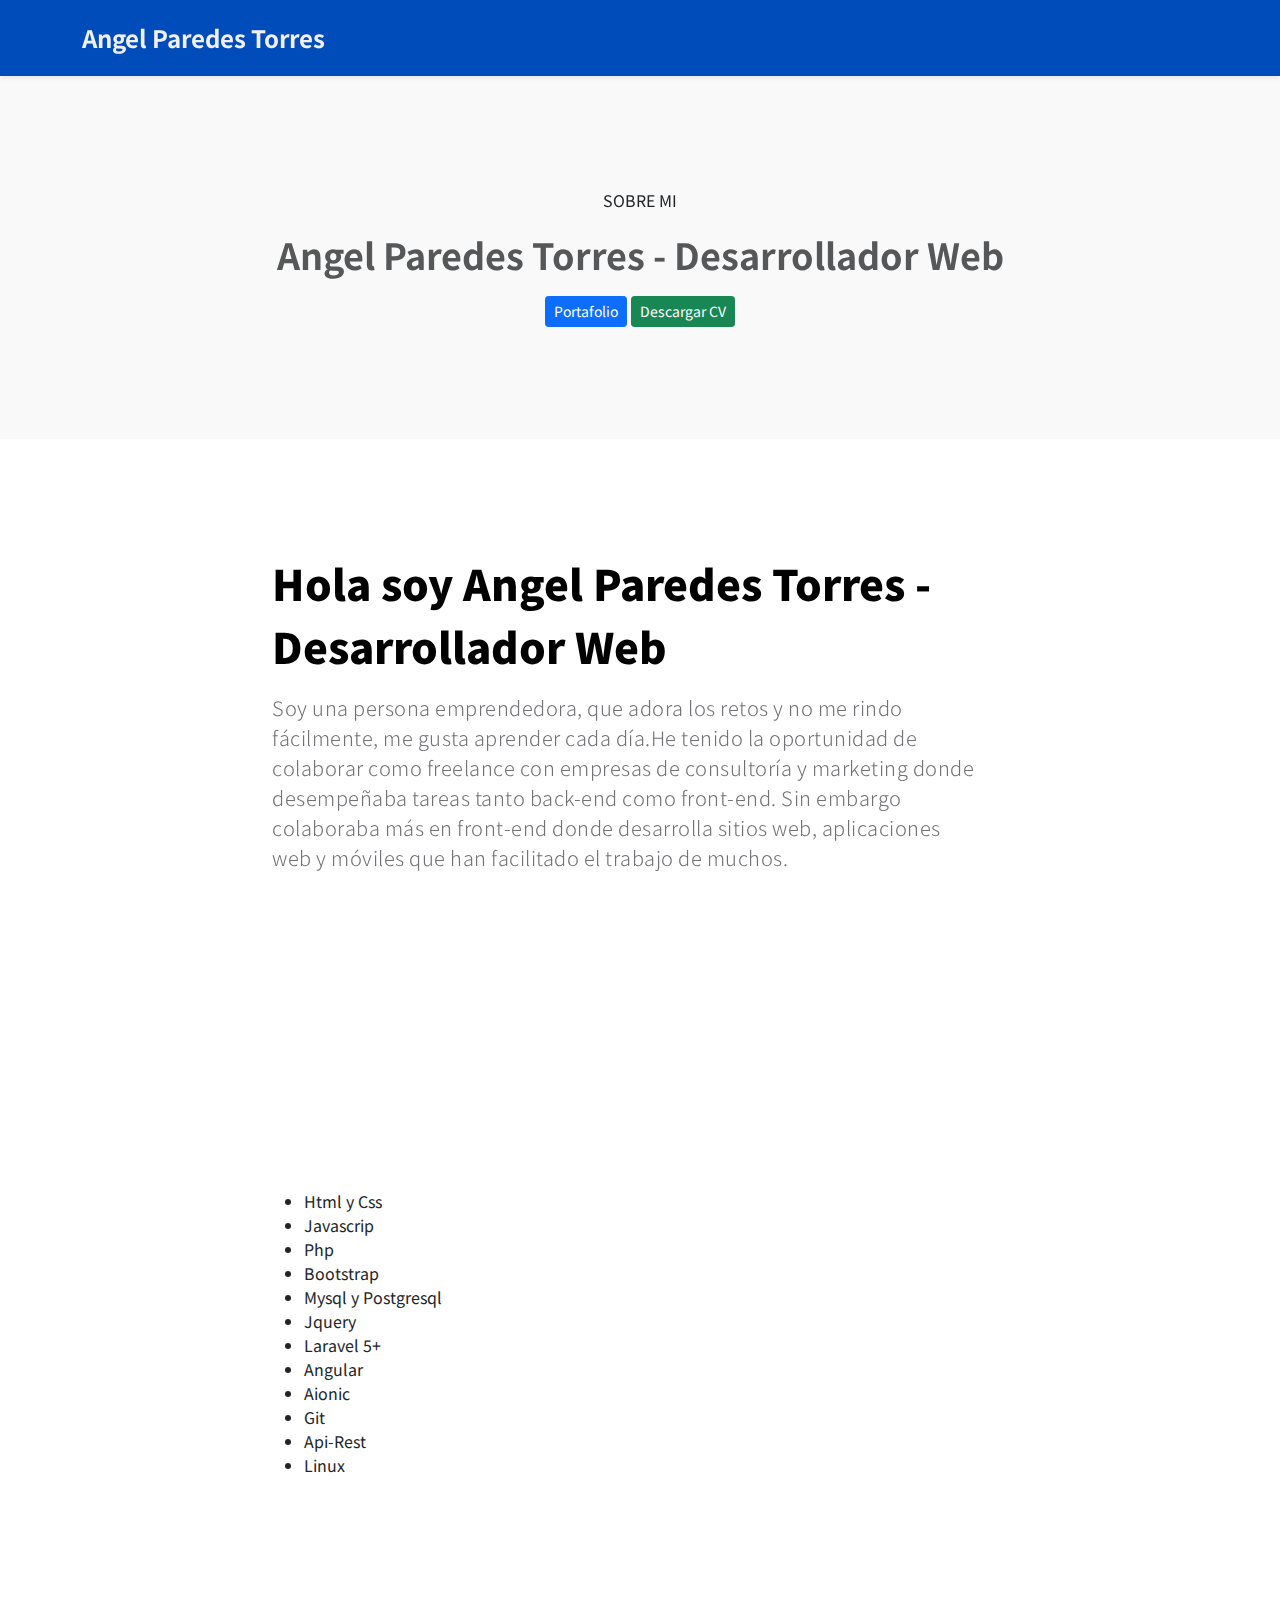
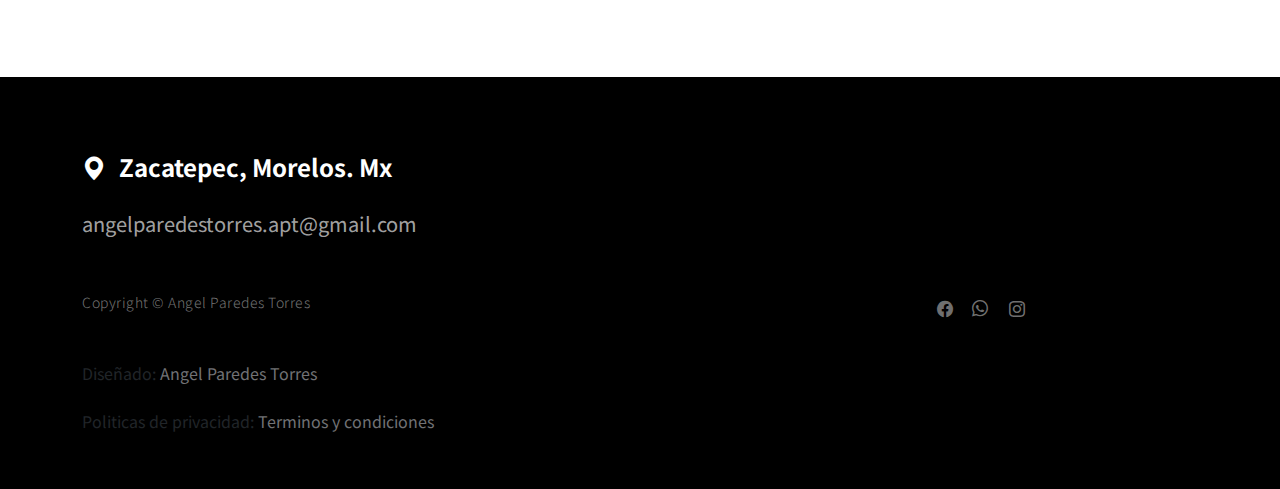
==== sobre-mi.html @ 39076b10 "Portafolio web y presentacion" ====
<!doctype html>
<html lang="en">
    <head>
        <meta charset="utf-8">
        <meta name="viewport" content="width=device-width, initial-scale=1">

        <meta name="description" content="">
        <meta name="author" content="">

        <title>Angel Paredes Torres</title>

        <!-- CSS FILES -->
        <link rel="preconnect" href="https://fonts.googleapis.com">

        <link rel="preconnect" href="https://fonts.gstatic.com" crossorigin>
        
        <link href="https://fonts.googleapis.com/css2?family=Noto+Sans+JP:wght@100;300;400;700;900&display=swap" rel="stylesheet">

        <link href="css/bootstrap.min.css" rel="stylesheet">
        <link href="css/bootstrap-icons.css" rel="stylesheet">

        <link rel="stylesheet" href="css/magnific-popup.css">

        <link href="css/aos.css" rel="stylesheet">
        <link href="css/custom.css" rel="stylesheet">

        <link href="css/templatemo-nomad-force.css" rel="stylesheet">

    </head>
    
    <body>
    
        <main>
            <nav class="navbar navbar-expand-lg shadow-sm" style="background-color: #004cbb;">
                <div class="container">
                    <a class="navbar-brand" href="index.html">
                        <strong>Angel Paredes Torres</strong>
                    </a>

                    <button class="navbar-toggler" type="button" data-bs-toggle="collapse" data-bs-target="#navbarNav" aria-controls="navbarNav" aria-expanded="false" aria-label="Toggle navigation">
                        <span class="navbar-toggler-icon"></span>
                    </button>

                    <div class="collapse navbar-collapse" id="navbarNav">
                        <ul class="navbar-nav mx-auto"></ul>
                    </div>
                </div>
            </nav>

            <section class="related-news section-padding">
                <div class="container">
                    <div class="row">

                        <div class="col-lg-8 col-10 mx-auto text-center">
                            <span class="d-block" data-aos="zoom-in">SOBRE MI</span>

                            <h3 class="news-title" data-aos="fade-up">
                                <a href="news-detail.html" class="news-title-link">Angel Paredes Torres - Desarrollador Web</a>
                            </h3>
                            <a href="index.html" target="_blank" rel="noopener noreferrer" class="btn btn-sm btn-primary text-white">Portafolio</a>
                            <a href="index.html" target="_blank" rel="noopener noreferrer" class="btn btn-sm btn-success text-white">Descargar CV</a>
                        </div>

                    </div>
                </div>
            </section>

            <section class="news-detail section-padding">
                <div class="container">
                    <div class="row">
                        <div class="col-lg-8 col-10 mx-auto">
                            <h2 class="mb-3" data-aos="fade-up">Hola soy Angel Paredes Torres - Desarrollador Web</h2>

                            <p class="me-4" data-aos="fade-up">
                                Soy una persona emprendedora, que adora los retos y no me rindo fácilmente,
                                me gusta aprender cada día.He tenido la oportunidad de colaborar como freelance
                                con empresas de consultoría y marketing donde  desempeñaba tareas tanto back-end
                                como front-end. Sin embargo colaboraba más en front-end donde desarrolla sitios web,
                                aplicaciones web y móviles que han facilitado el trabajo de muchos.
                            </p>


                            <div class="clearfix my-4 mt-lg-0 mt-5">
                                <div class="col-md-6 float-md-end mb-3 ms-md-3" data-aos="fade-up">
                                    <figure class="figure">
                                        <img src="./images/angel.webp" class="img-fluid news-image" alt="">
                                    </figure>
                                </div>
                                
                                <h5 class="mb-3" data-aos="fade-up">Objetivo profecional</h5>

                                <p data-aos="fade-up">
                                    Establecerme y consolidarme en una empresa que me otorgue estabilidad laboral,
                                    aplicar mi experiencia y conocimientos para desarrollarme profesionalmente
                                    para dar un buen desempeño laboral.
                                </p>

                                <h5 class="mb-3" data-aos="fade-up">Tecnologias y habilidades</h5>

                                <p data-aos="fade-up">
                                    <ul>
                                        <li>Html y Css</li>
                                        <li>Javascrip</li>
                                        <li>Php</li>
                                        <li>Bootstrap</li>
                                        <li>Mysql y Postgresql</li>
                                        <li>Jquery</li>
                                        <li>Laravel 5+</li>
                                        <li>Angular</li>
                                        <li>Aionic</li>
                                        <li>Git</li>
                                        <li>Api-Rest</li>
                                        <li>Linux</li>
                                    </ul>
                                </p>
                                
                            </div>

                            <div class="social-share d-flex mt-5">
                                <span class="me-4" data-aos="zoom-in">Mis redes sociales:</span>
                                <a href="https://www.linkedin.com/in/angel-paredes-torres/" class="social-share-icon bi-linkedin mx-3" data-aos="zoom-in"></a>
                                <a href="https://www.facebook.com/chelitodelgado0" class="social-share-icon bi-facebook" data-aos="zoom-in"></a>
                                <a href="https://wa.link/48j6uv" class="social-share-icon bi-whatsapp mx-3" data-aos="zoom-in"></a>
                                <a href="mailto:angelparedestorres@gmail.com" class="social-share-icon bi-envelope" data-aos="zoom-in"></a>
                            </div>
                        </div>

                    </div>
                </div>
            </section>

        </main>

    </main>

    <footer class="site-footer">
        <div class="container">
            <div class="row">

                <div class="col-12">
                    <h5 class="text-white">
                        <i class="bi-geo-alt-fill me-2"></i>
                        Zacatepec, Morelos. Mx
                    </h5>

                    <a href="mailto:angelparedestorres.apt@gmail.com" class="custom-link mt-3 mb-5">
                        angelparedestorres.apt@gmail.com
                    </a>
                </div>

                <div class="col-6">
                    <p class="copyright-text mb-0">Copyright © Angel Paredes Torres </p>
                    
                    <br><br>Diseñado: <a href="javascript:void(0);" target="_parent">Angel Paredes Torres</a><br><br>
                
                    Politicas de privacidad: <a href="javascript:void(0);" target="_blank">Terminos y condiciones</a>
                </p>
                
                </div>

                <div class="col-lg-3 col-5 ms-auto">
                    <ul class="social-icon">
                        <li><a href="https://www.facebook.com/chelitodelgado0" target="_blank" rel="noopener noreferrer" class="social-icon-link bi-facebook"></a></li>
                        <li><a href="https://wa.link/48j6uv" target="_blank" rel="noopener noreferrer" class="social-icon-link bi-whatsapp"></a></li>
                        <li><a href="https://www.instagram.com/kharma.solutions/" target="_blank" rel="noopener noreferrer" class="social-icon-link bi-instagram"></a></li>

                    </ul>
                </div>

            </div>
        </section>
    </footer>

    <!-- JAVASCRIPT FILES -->
    <script src="js/jquery.min.js"></script>
    <script src="js/bootstrap.bundle.min.js"></script>
    <script src="js/jquery.sticky.js"></script>
    <script src="js/aos.js"></script>
    <script src="js/jquery.magnific-popup.min.js"></script>
    <script src="js/magnific-popup-options.js"></script>
    <script src="js/scrollspy.min.js"></script>
    <script src="js/custom.js"></script>

</body>
</html>
---- css/custom.css ----
* {
	margin: 0;
	padding: 0;
	box-sizing: border-box;
}

.navbar-brand {
    color: #f0f0f0 !important;
}

.navbar-nav .nav-link{
    color: #f0f0f0 !important;
}

.navbar-toggler-icon {
    background: #f0f0f0 !important;
}

.navbar-toggler .navbar-toggler-icon:before {
    background: #f0f0f0 !important;
}

.navbar-toggler .navbar-toggler-icon:after {
    background: #f0f0f0 !important;
}

.container {

}

.section-networks {
    background-image: url('../fondo.svg');
    background-repeat: no-repeat;
    background-position: center;
    background-size: cover;
}
/* CANALES DE COMUNICACION */

.container-fluido{
    margin: 0 auto;
    padding: 0 auto;
    box-sizing: border-box;
    position: relative;
}

.container-redes {
    width: 350px;
    height: 350px;
    margin-top: -35%;
    position: absolute;
    top: 40%;
    left: 0%;
}

.container-icons {
    width: 450px;
    height: 450px;
    position: absolute;
    top: 0%;
    left: 0%;
}

.iconos {
    z-index: 9;
}

.ico {
    position: absolute;
    width: 100px;
    height: 100px;
    box-shadow: 0px 0px 1px gray;
    border-radius: 50%;
}

.nucleo {

    width: 200px;
    height: 200px;
    position: absolute;
    left: 37%;
    top: 35%;
    justify-content: center;
    align-items: center;
    background: #FFFFFF;
    border-radius: 50%;
    border: none;
}

.text-nucleo {
    margin-top: 53px;
    font-size: 1.4rem;
}

.ico-1 {
    top: -10%;
    left: 39%;
}

.ico-2 {
    left: -4%;
    top: 15%;
}

.ico-3 {
    left: -7%;
    top: 62%;
}

.ico-4 {
    left: 39%;
    top: 90%;;
}

.ico-5 {
    left: 84%;
    top: 62%;
}

.ico-6 {
    left: 81%;
    top: 15%;
}


/* CONTAINER ICONOS */
.rotate-center-container {
	-webkit-animation: rotate-center 100s linear infinite reverse both;
	        animation: rotate-center 100s linear infinite reverse both;
}

/* ICONOS */
.rotate-center {
	-webkit-animation: rotate-center 100s linear infinite both;
	        animation: rotate-center 100s linear infinite both;
}

/* SOMBRAS */
.shadow-drop-center {
	-webkit-animation: shadow-drop-center 0.4s cubic-bezier(0.250, 0.460, 0.450, 0.940) both;
	        animation: shadow-drop-center 0.4s cubic-bezier(0.250, 0.460, 0.450, 0.940) both;
}


@-webkit-keyframes rotate-center {
    0% {
      -webkit-transform: rotate(0);
              transform: rotate(0);
    }
    100% {
      -webkit-transform: rotate(360deg);
              transform: rotate(360deg);
    }
}
@keyframes rotate-center {
    0% {
      -webkit-transform: rotate(0);
              transform: rotate(0);
    }
    100% {
      -webkit-transform: rotate(360deg);
              transform: rotate(360deg);
    }
}

@-webkit-keyframes shadow-drop-center {
    0% {
      -webkit-box-shadow: 0 0 0 0 rgba(0, 0, 0, 0);
              box-shadow: 0 0 0 0 rgba(0, 0, 0, 0);
    }
    100% {
      -webkit-box-shadow: 0 0 20px 0px rgba(0, 0, 0, 0.35);
              box-shadow: 0 0 20px 0px rgba(0, 0, 0, 0.35);
    }
  }
@keyframes shadow-drop-center {
    0% {
      -webkit-box-shadow: 0 0 0 0 rgba(0, 0, 0, 0);
              box-shadow: 0 0 0 0 rgba(0, 0, 0, 0);
    }
    100% {
      -webkit-box-shadow: 0 0 20px 0px rgba(0, 0, 0, 0.35);
              box-shadow: 0 0 20px 0px rgba(0, 0, 0, 0.35);
    }
}
  

.precios {
    margin: 0 auto;
    justify-content: center;
    justify-items: center;
}

.alizarin {
    background: #e74c3c
}

.amethyst {
    background: #9b59b6
}

.emerald {
    background: #2ecc71
}

.midnight-blue {
    background: #2c3e50
}

.peter-river {
    background: #3498db
}

.dl {
    background: #f0f0f0;
    padding: 30px 0;
    border-radius: 10px;
    position: relative
}

.dl:before {
    content: " ";
    height: 20px;
    width: 20px;
    background: rgb(255, 255, 255);
    border-radius: 20px;
    position: absolute;
    left: 50%;
    top: 20px;
    margin-left: -10px
}

.dl .brand {
    text-transform: uppercase;
    letter-spacing: 3px;
    padding: 10px 15px;
    margin-top: 10px;
    text-align: center;
    min-height: 100px
}

.dl .discount {
    min-height: 50px;
    position: relative;
    font-size: 80px;
    line-height: 80px;
    text-align: center;
    font-weight: 700;
    padding: 20px 15px 0;
    color: #ffffff
}

.dl .discount:after {
    content: " ";
    border-right: 20px solid transparent;
    border-left: 20px solid transparent;
    position: absolute;
    bottom: -20px;
    left: 20%
}

.dl .discount.alizarin:after {
    border-top: 20px solid #e74c3c
}

.dl .discount.peter-river:after {
    border-top: 20px solid #3498db
}

.dl .discount.emerald:after {
    border-top: 20px solid #2ecc71
}

.dl .discount.amethyst:after {
    border-top: 20px solid #9b59b6
}

.dl .discount .type {
    font-size: 20px;
    letter-spacing: 1px;
    text-transform: uppercase;
    margin-top: -30px
}

.dl .descr {
    color: #999;
    margin-top: 10px;
    padding: 20px 15px
}

.dl .ends {
    padding: 0 15px;
    color: #f1c40f;
    margin-bottom: 10px
}

.dl .coupon {
    min-height: 50px;
    text-align: center;
    text-transform: uppercase;
    font-weight: 700;
    font-size: 18px;
    padding: 20px 15px
}

.dl .coupon a.open-code {
    color: #16a085
}

.dl .coupon .code {
    letter-spacing: 1px;
    border-radius: 4px;
    margin-top: 10px;
    padding: 10px 15px;
    color: #f1c40f;
    background: #f0f0f0
}

@media only screen and (max-width: 700px) {
    .text-angel{
        font-size: 1.7rem !important;
    }

    .container-redes {
        width: 250px;
        height: 250px;
        margin-top: -35%;
        position: absolute;
        top: 40%;
        left: 0%;
    }
    
    .container-icons {
        width: 220px;
        height: 220px;
        top: 120%;
        left: 30%;
    }
    
    .ico {
        width: 50px;
        height: 50px;
    }
    
    .nucleo {
        width: 150px;
        height: 150px;
        left: 44%;
        top: 135%;
    }
    .text-nucleo {
        margin-top: 40px;
        font-size: .9rem;
    }
}
---- css/templatemo-nomad-force.css ----
/*

TemplateMo 567 Nomad Force

https://templatemo.com/tm-567-nomad-force

*/

/*---------------------------------------
  CUSTOM PROPERTIES ( VARIABLES )             
-----------------------------------------*/
:root {
  --white-color:                  #FFFFFF;
  --primary-color:                #ffc107;
  --section-bg-color:             #f9f9f9;
  --dark-color:                   #000000;
  --grey-color:                   #fcfeff;
  --text-secondary-white-color:   rgba(255, 255, 255, 0.98);
  --title-color:                  #565758;
  --p-color:                      #717275;

  --body-font-family:           'Noto Sans JP', sans-serif;

  --h1-font-size:               72px;
  --h2-font-size:               42px;
  --h3-font-size:               36px;
  --h4-font-size:               32px;
  --h5-font-size:               24px;
  --h6-font-size:               22px;
  --p-font-size:                20px;
  --copyright-text-font-size:   14px;
  --custom-link-font-size:      12px;

  --font-weight-light:          300;
  --font-weight-normal:         400;
  --font-weight-bold:           700;
  --font-weight-black:          900;
}

body,
html {
  height: 100%;
}

body {
    background: var(--white-color);
    font-family: var(--body-font-family);    
    position: relative;
}

/*---------------------------------------
  TYPOGRAPHY               
-----------------------------------------*/

h2,
h3,
h4,
h5,
h6 {
  color: var(--dark-color);
  line-height: inherit;
}

h1,
h2,
h3,
h4,
h5,
h6 {
  font-weight: var(--font-weight-bold);
}

h1,
h2 {
  font-weight: var(--font-weight-black);
}

h1 {
  font-size: var(--h1-font-size);
  line-height: normal;
}

h2 {
  font-size: var(--h2-font-size);
}

h3 {
  font-size: var(--h3-font-size);
}

h4 {
  font-size: var(--h4-font-size);
}

h5 {
  font-size: var(--h5-font-size);
}

h6 {
  font-size: var(--h6-font-size);
}

p {
  color: var(--p-color);
  font-size: var(--p-font-size);
  font-weight: var(--font-weight-light);
  letter-spacing: 0.5px;
}

.text-secondary-white-color {
  color: var(--text-secondary-white-color);
}

a, 
button {
  touch-action: manipulation;
  transition: all 0.3s;
}

a {
  color: var(--p-color);
  text-decoration: none;
}

a:hover {
  color: var(--primary-color);
}

::selection {
  background: var(--dark-color);
  color: var(--white-color);
}

.custom-underline {
  border-bottom: 2px solid var(--white-color);
  color: var(--white-color);
  padding-bottom: 4px;
}

.videoWrapper {
  position: relative;
  padding-bottom: 56.25%; /* 16:9 */
  height: 0;
  z-index: -100;
}

.custom-video {
  position: absolute;
  top: 0;
  left: 0;
  width: 100%;
  height: 100%;
}

.overlay {
  background: linear-gradient(to top, #000, transparent 90%);
  position: absolute;
  top: 0;
  right: 0;
  bottom: 0;
  left: 0;
}

/*---------------------------------------
  CUSTOM LINK               
-----------------------------------------*/
.custom-links {
  max-width: 230px;
}

.custom-link {
  position: relative;
  overflow: hidden;
  z-index: 1;
  display: inline-block;
  transition: all .3s cubic-bezier(.645,.045,.355,1);
}

.custom-link::after {
  content: "";
  width: 0;
  height: 2px;
  bottom: 0;
  position: absolute;
  left: auto;
  right: 0;
  z-index: -1;
  transition: width .6s cubic-bezier(.25,.8,.25,1) 0s;
  background: currentColor;
}

.custom-link:hover::after {
  width: 100%;
  left: 0;
  right: auto;
}

.custom-link:hover,
.custom-link:hover::after {
  color: var(--white-color);
}

b,
strong {
  font-weight: var(--font-weight-bold);
}

/*---------------------------------------
  NAVIGATION               
-----------------------------------------*/

.navbar {
  z-index: 9;
  right: 0;
  left: 0;
  padding-top: 15px;
  padding-bottom: 15px;
}

.navbar-brand {
  color: var(--primary-color);
  font-size: 24px;
  font-weight: var(--font-weight-bold);
}

.navbar-expand-lg .navbar-nav .nav-link {
  padding-right: 15px;
  padding-left: 15px;
}

.navbar-nav .nav-link::after {
  content: "\f140";
  font-family: bootstrap-icons;
  display: inline-block;
  margin-left: 10px;
  color: var(--primary-color);
  opacity: 0;
  -webkit-transition: opacity 0.3s, -webkit-transform 0.3s;
  -moz-transition: opacity 0.3s, -moz-transform 0.3s;
  transition: opacity 0.3s, transform 0.3s;
  -webkit-transform: translateY(10px);
  -moz-transform: translateY(10px);
  transform: translateY(10px);
}

.navbar-nav .nav-link:hover::after {
  opacity: 1;
  -webkit-transform: translateY(0px);
  -moz-transform: translateY(0px);
  transform: translateY(0px);
}

.navbar-nav .nav-link {
  color: var(--p-color);
  font-size: 18px;
  font-weight: var(--font-weight-bold);
  position: relative;
}

.navbar-nav .nav-link:hover::after,
.navbar-nav .nav-item.active .nav-link::after {
  color: var(--primary-color);
  opacity: 1;
  -webkit-transform: translateY(0px);
  -moz-transform: translateY(0px);
  transform: translateY(0px);
}

.navbar-nav .nav-item.active .nav-link,
.nav-link:focus, 
.nav-link:hover {
  color: var(--dark-color);
}

.nav-link:focus {
  color: var(--p-color);
}

.navbar-toggler {
  border: 0;
  padding: 0;
  cursor: pointer;
  margin: 0;
  width: 30px;
  height: 35px;
  outline: none;
}

.navbar-toggler:focus {
  outline: none;
  box-shadow: none;
}

.navbar-toggler[aria-expanded="true"] .navbar-toggler-icon {
  background: transparent;
}

.navbar-toggler[aria-expanded="true"] .navbar-toggler-icon:before,
.navbar-toggler[aria-expanded="true"] .navbar-toggler-icon:after {
  transition: top 300ms 50ms ease, -webkit-transform 300ms 350ms ease;
  transition: top 300ms 50ms ease, transform 300ms 350ms ease;
  transition: top 300ms 50ms ease, transform 300ms 350ms ease, -webkit-transform 300ms 350ms ease;
  top: 0;
}

.navbar-toggler[aria-expanded="true"] .navbar-toggler-icon:before {
  transform: rotate(45deg);
}

.navbar-toggler[aria-expanded="true"] .navbar-toggler-icon:after {
  transform: rotate(-45deg);
}

.navbar-toggler .navbar-toggler-icon {
  background: var(--dark-color);
  transition: background 10ms 300ms ease;
  display: block;
  width: 30px;
  height: 2px;
  position: relative;
}

.navbar-toggler .navbar-toggler-icon:before,
.navbar-toggler .navbar-toggler-icon:after {
  transition: top 300ms 350ms ease, -webkit-transform 300ms 50ms ease;
  transition: top 300ms 350ms ease, transform 300ms 50ms ease;
  transition: top 300ms 350ms ease, transform 300ms 50ms ease, -webkit-transform 300ms 50ms ease;
  position: absolute;
  right: 0;
  left: 0;
  background: var(--dark-color);
  width: 30px;
  height: 2px;
  content: '';
}

.navbar-toggler .navbar-toggler-icon:before {
  top: -8px;
}

.navbar-toggler .navbar-toggler-icon:after {
  top: 8px;
}

/*---------------------------------------
  HERO              
-----------------------------------------*/
.hero {
  position: relative;
  overflow: hidden;
}

@media screen and (min-width: 992px) {
  .hero {
    height: 100vh;
  }

  .custom-video,
  .news-detail-image {
    object-fit: cover;
    width: 100vw;
    height: 100vh;
  }

  .sticky-wrapper {
    position: relative;
    bottom: 76px;
  }
}

.heroText {
  position: absolute;
  z-index: 9;
  top: 50%;
  left: 50%;
  transform: translate(-50%, -50%);
  width: 85%;
  text-align: center;
}

/*---------------------------------------
  ABOUT & TEAM MEMBERS               
-----------------------------------------*/
.about-image,
.team-image {
  width: 100%;
  height: 100%;
  max-height: 635px;
  min-height: 475px;
  object-fit: cover;
}

.team-thumb {
  background: var(--white-color);
  position: absolute;
  bottom: 0;
  right: 0;
  width: 65%;
  padding: 22px 32px 32px 32px;
}

.carousel-control-next, 
.carousel-control-prev {
  top: auto;
  bottom: 2.5rem;
}

.carousel-control-prev {
  right: 4rem;
  left: auto;
}

.carousel-control-next-icon, 
.carousel-control-prev-icon {
  background-color: var(--dark-color);
  background-size: 50% 50%;
  border-radius: 100px;
  width: 3rem;
  height: 3rem;
}

/*---------------------------------------
  PORTFOLIO               
-----------------------------------------*/
.portfolio-thumb {
  position: relative;
  overflow: hidden;
}

.portfolio-info {
  margin: 20px;
}

/*---------------------------------------
  NEWS & EVENTS               
-----------------------------------------*/

.news,
.related-news {
  background: var(--section-bg-color);
}

.news-thumb {
  position: relative;
}

.news-category {
  background: var(--white-color);
  position: absolute;
  z-index: 9;
  top: 0;
  left: 0;
  padding: 4px 12px;
  display: inline-block;
}

.news-text-info {
  margin: 0 20px;
}

.news-title {
  margin-top: 15px;
  margin-bottom: 15px;
}

.news-title-link {
  color: var(--title-color);
  display: inline-block;
}

.news-title-link:hover {
  color: var(--dark-color);
}

.portfolio-image,
.news-image {
  display: block;
  transition: transform 0.6s ease-out;
}

.news-image-hover {
  display: inline-block;
  position: relative;
  overflow: hidden;
  z-index: 1;
  transition: all .3s cubic-bezier(.645,.045,.355,1);
  padding-bottom: 4px;
  height: 100%;
}

.news-image-hover::after {
  content: "";
  width: 0;
  height: 4px;
  bottom: 0;
  position: absolute;
  left: auto;
  right: 0;
  z-index: -1;
  transition: width .6s cubic-bezier(.25,.8,.25,1) 0s;
  background: #198754;
}

.news-image-hover-warning::after {
  background: #ffc107;
}

.news-image-hover-primary::after {
  background: #0d6efd;
}

.news-image-hover-success::after {
  background: #198754;
}

.news-image-hover:hover::after {
  width: 100%;
  left: 0;
  right: auto;
  z-index: 9;
}

.image-popup:hover .portfolio-image,
.news-image-hover:hover .news-image {
  transform: scale(1.02);
}

.news-two-column {
  min-height: 199px;
  margin-bottom: 16px;
}

.news-two-column .news-image {
  width: 100%;
  height: 100%;
  object-fit: cover;
}

.social-share-link,
.social-share-link + span {
  color: rgba(255, 255, 255, 0.65);
}

/*---------------------------------------
  SECTION               
-----------------------------------------*/
.section-padding {
  padding-top: 7rem;
  padding-bottom: 7rem;
}

/*---------------------------------------
  CONTACT              
-----------------------------------------*/
.contact-info {
  padding: 40px;
}

.contact-form .form-control {
  border-radius: 0;
  font-weight: var(--font-weight-normal);
  padding-top: 12px;
  padding-bottom: 12px;
}

.contact-form button[type='submit'] {
  background: var(--dark-color);
  border: none;
  border-radius: 100px;
  color: var(--white-color);
  font-weight: var(--font-weight-bold);
  text-transform: uppercase;
  padding: 16px;
  transition: all 0.6s ease-out;
}

.contact-form button[type='submit']:hover {
  background: var(--primary-color);
}

.form-label {
  color: var(--p-color);
  font-weight: var(--font-weight-bold);
}

.map-iframe {
  display: block;
  filter: grayscale(100);
}

/*---------------------------------------
  SITE FOOTER               
-----------------------------------------*/
.site-footer {
  background: var(--dark-color);
  padding-top: 4.5rem;
  padding-bottom: 2.5rem;
}

.site-footer .custom-link {
  color: rgba(255, 255, 255, 0.65);
  font-size: var(--p-font-size);
}

.site-footer .custom-link:hover,
.site-footer .social-icon-link:hover {
  color: var(--white-color);
}

.copyright-text {
  color: rgba(255, 255, 255, 0.45);
  font-size: var(--copyright-text-font-size);
}

/*---------------------------------------
  SOCIAL ICON               
-----------------------------------------*/
.social-icon {
  margin: 0;
  padding: 0;
}

.social-icon li {
  list-style: none;
  display: inline-block;
  vertical-align: top;
}

.social-icon-link {
  color: rgba(255, 255, 255, 0.45);
  font-size: 1rem;
  display: inline-block;
  vertical-align: top;
  margin-top: 4px;
  margin-bottom: 4px;
  margin-right: 15px;
}

.social-icon-link:hover {
  color: var(--primary-color);
}

/*---------------------------------------
  RESPONSIVE STYLES               
-----------------------------------------*/
@media screen and (min-width: 1600px) {
  .news-two-column {
    min-height: 232.5px;
  }
}

@media screen and (max-width: 991px) {
  h1 {
    font-size: 48px;
  }

  h2 {
    font-size: 36px;
  }

  h3 {
    font-size: 32px;
  }

  h4 {
    font-size: 28px;
  }

  h5 {
    font-size: 20px;
  }

  h6 {
    font-size: 18px;
  }

  .navbar {
    padding-top: 10px;
    padding-bottom: 10px;
  }

  .section-padding {
    padding-top: 6rem;
    padding-bottom: 6rem;
  }

  .team-thumb {
    left: 0;
    width: auto;
  }

  .news-two-column {
    height: auto !important;
    min-height: inherit;
  }

  .news .col-12 .news-two-column:first-child {
    margin-bottom: 38px;
  }
}

@media screen and (max-width: 767px) {
  .news-detail-title {
    font-size: 36px;
  }
}

@media screen and (max-width: 360px) {
  h1 {
    font-size: 32px;
  }

  .heroText p {
    font-size: 14px;
  }
}

@media screen and (max-width: 359px) {
  .news-detail-title {
    font-size: 22px;
  }
}
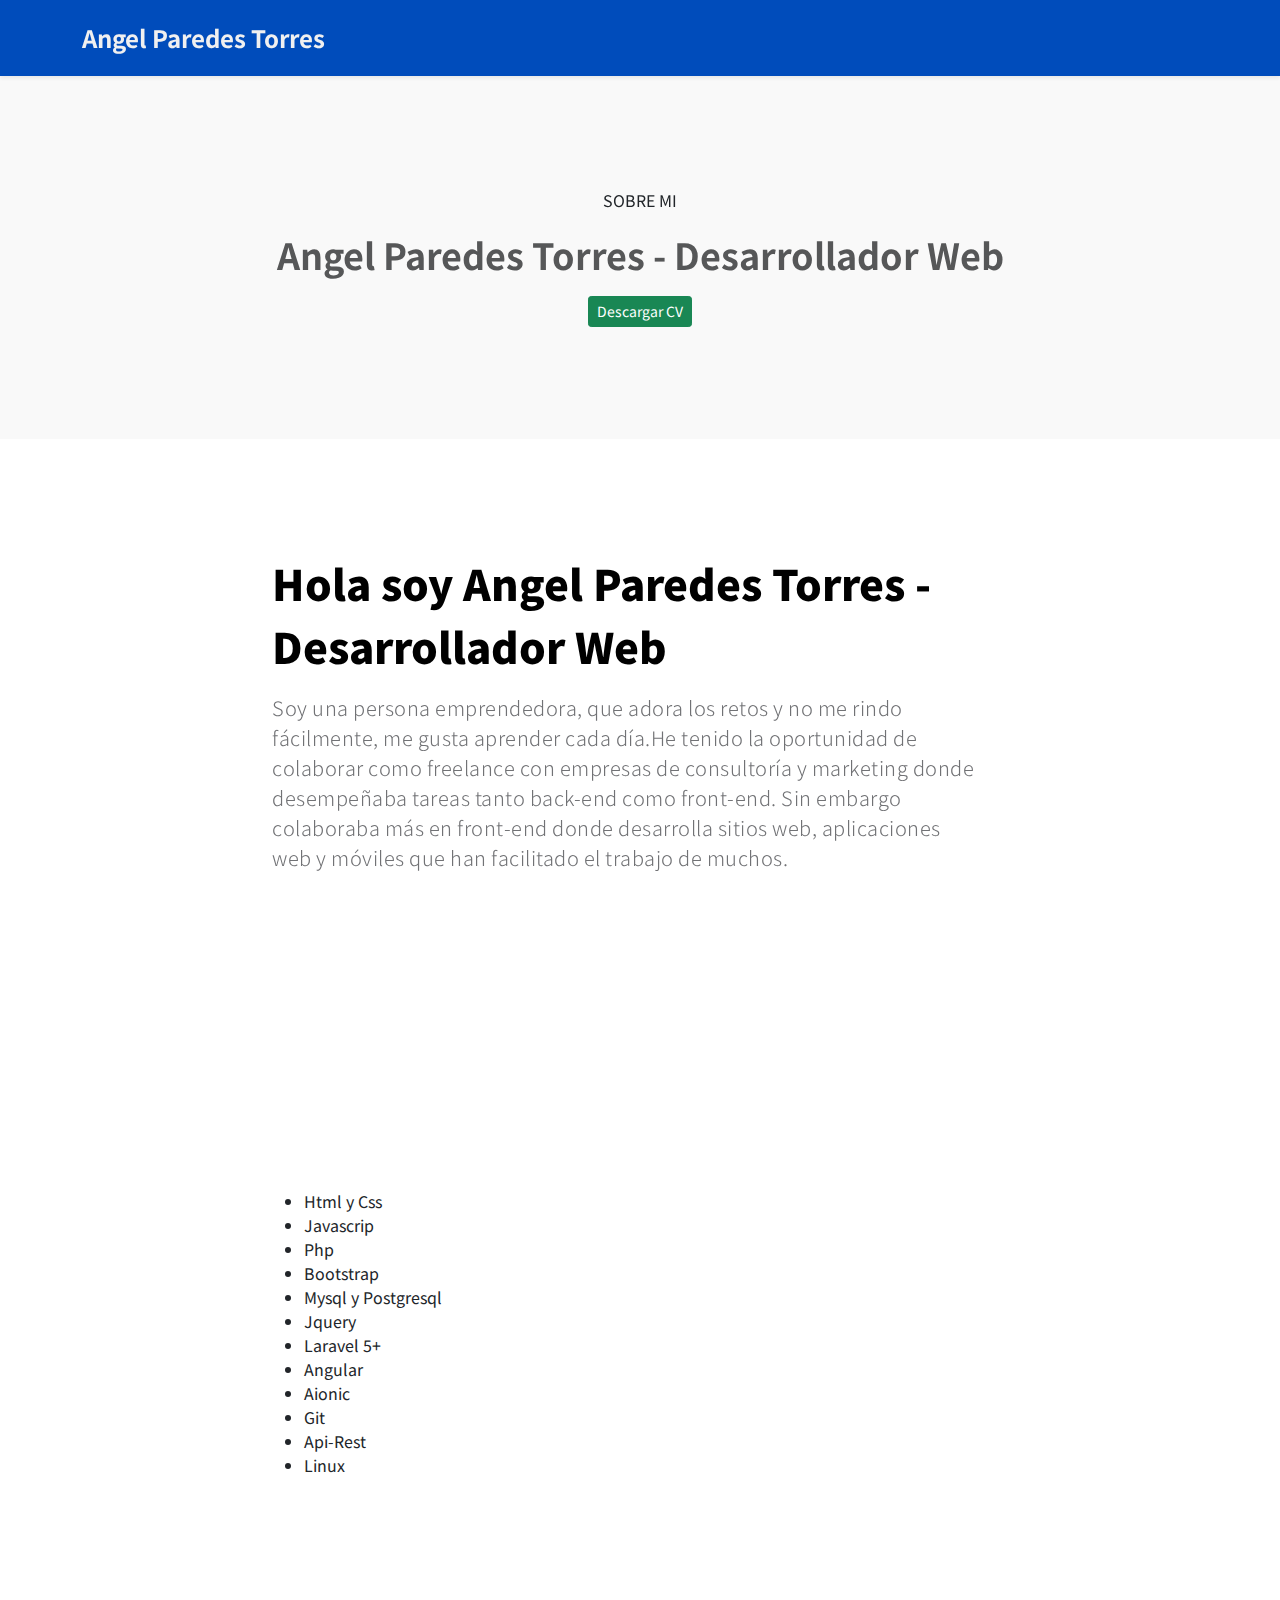
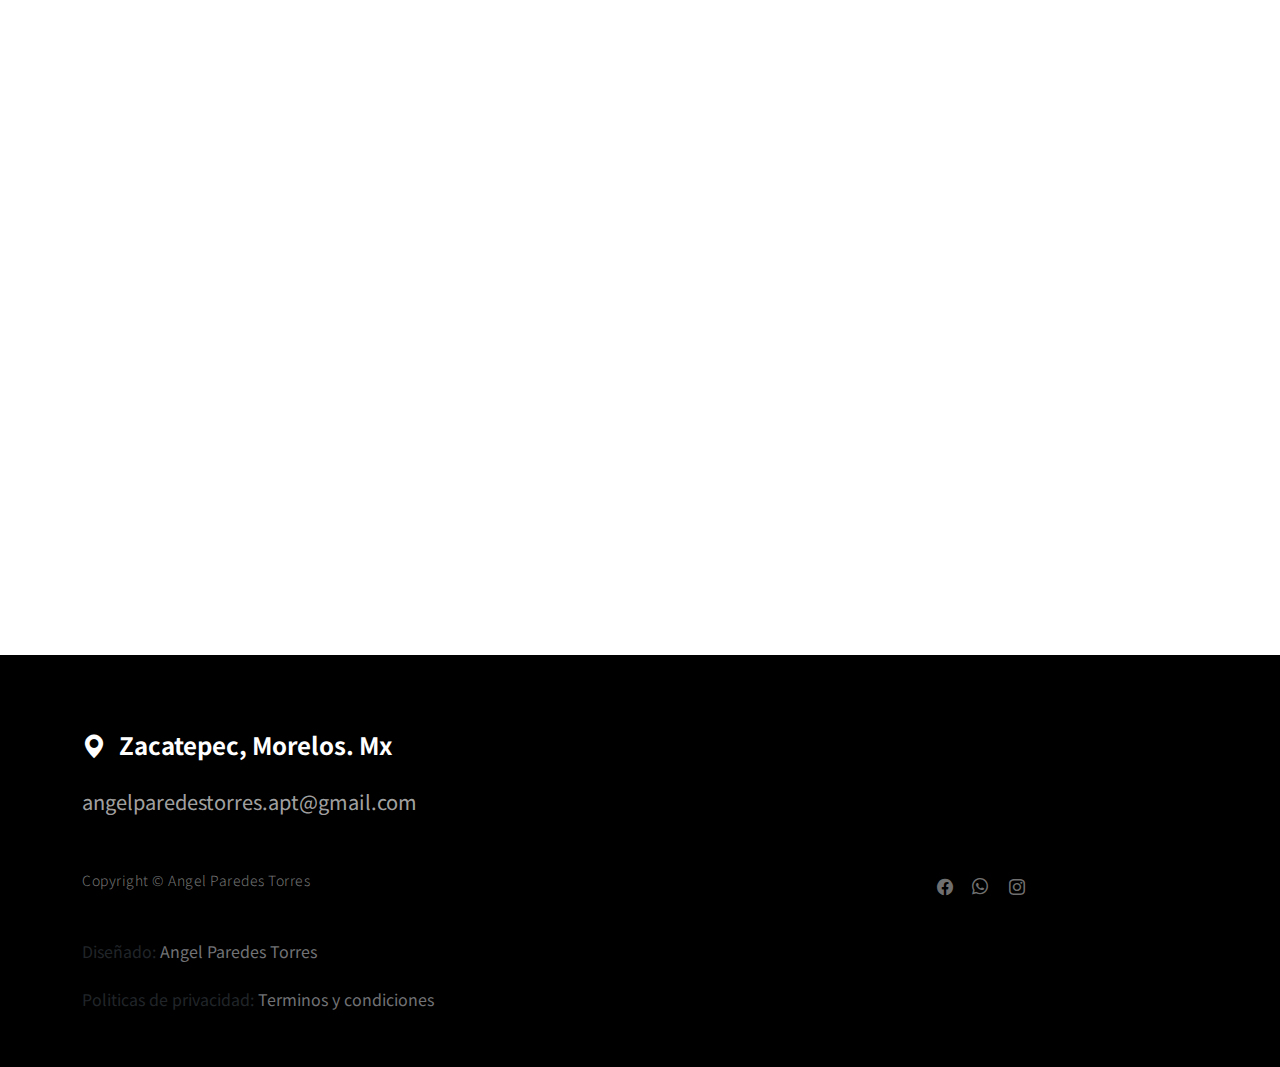
==== commit a6805d47: "Corregir enlaces y agregar seccion de portafolio" ====
--- a/sobre-mi.html
+++ b/sobre-mi.html
@@ -57,8 +57,7 @@
                             <h3 class="news-title" data-aos="fade-up">
                                 <a href="news-detail.html" class="news-title-link">Angel Paredes Torres - Desarrollador Web</a>
                             </h3>
-                            <a href="index.html" target="_blank" rel="noopener noreferrer" class="btn btn-sm btn-primary text-white">Portafolio</a>
-                            <a href="index.html" target="_blank" rel="noopener noreferrer" class="btn btn-sm btn-success text-white">Descargar CV</a>
+                            <a href="Angel-Paredes-Torres-Desarrollador-web.pdf" target="_blank" rel="noopener noreferrer" class="btn btn-sm btn-success text-white">Descargar CV</a>
                         </div>
 
                     </div>
@@ -121,12 +120,85 @@
                                 <a href="https://www.linkedin.com/in/angel-paredes-torres/" class="social-share-icon bi-linkedin mx-3" data-aos="zoom-in"></a>
                                 <a href="https://www.facebook.com/chelitodelgado0" class="social-share-icon bi-facebook" data-aos="zoom-in"></a>
                                 <a href="https://wa.link/48j6uv" class="social-share-icon bi-whatsapp mx-3" data-aos="zoom-in"></a>
-                                <a href="mailto:angelparedestorres@gmail.com" class="social-share-icon bi-envelope" data-aos="zoom-in"></a>
+                                <a href="mailto:angelparedestorres.apt@gmail.com" class="social-share-icon bi-envelope" data-aos="zoom-in"></a>
                             </div>
                         </div>
 
                     </div>
                 </div>
+            </section>
+
+            <section class="section-padding" id="portfolio">
+
+                <div class="container">
+            
+                    <div class="row">
+            
+                        <div class="col-12">
+                            <h2 class="mb-5 text-center aos-init aos-animate" data-aos="fade-up">Portafolio</h2>
+                        </div>
+            
+                        <div class="col-lg-6 col-12">
+            
+                            <div class="portfolio-thumb mb-5 aos-init aos-animate" data-aos="fade-up">
+                                <a href="./images/portafolio/p1.webp" class="image-popup">
+                                    <img src="./images/portafolio/p1.webp" class="img-fluid portfolio-image" alt="">
+                                </a>
+                            </div> 
+            
+                            <div class="portfolio-thumb aos-init aos-animate" data-aos="fade-up">
+                                <a href="./images/portafolio/p2.webp" class="image-popup">
+                                    <img src="./images/portafolio/p2.webp" class="img-fluid portfolio-image" alt="">
+                                </a>
+                            </div> 
+            
+                        </div>
+            
+                        <div class="col-lg-6 col-12">
+                            <div class="portfolio-thumb mt-5 mt-lg-0 mb-5 aos-init aos-animate" data-aos="fade-up">
+                                <a href="./images/portafolio/p3.webp" class="image-popup">
+                                    <img src="./images/portafolio/p3.webp" class="img-fluid portfolio-image" alt="">
+                                </a>
+                            </div> 
+            
+                            <div class="portfolio-thumb aos-init aos-animate" data-aos="fade-up">
+                                <a href="./images/portafolio/p4.webp" class="image-popup">
+                                    <img src="./images/portafolio/p4.webp" class="img-fluid portfolio-image" alt="">
+                                </a>
+                            </div> 
+                        </div>
+                        
+                        <div class="col-lg-6 col-12">
+                            <div class="portfolio-thumb mt-5 mt-lg-0 mb-5 aos-init" data-aos="fade-up">
+                                <a href="./images/portafolio/p5.webp" class="image-popup">
+                                    <img src="./images/portafolio/p5.webp" class="img-fluid portfolio-image" alt="">
+                                </a>
+                            </div> 
+            
+                            <div class="portfolio-thumb aos-init" data-aos="fade-up">
+                                <a href="./images/portafolio/p9.webp" class="image-popup">
+                                    <img src="./images/portafolio/p9.webp" class="img-fluid portfolio-image" alt="">
+                                </a>
+                            </div> 
+                        </div>
+            
+                        <div class="col-lg-6 col-12">
+                            <div class="portfolio-thumb mt-5 mt-lg-0 mb-5 aos-init" data-aos="fade-up">
+                                <a href="./images/portafolio/p7.webp" class="image-popup">
+                                    <img src="./images/portafolio/p7.webp" class="img-fluid portfolio-image" alt="">
+                                </a>
+                            </div> 
+            
+                            <div class="portfolio-thumb aos-init" data-aos="fade-up">
+                                <a href="./images/portafolio/p8.webp" class="image-popup">
+                                    <img src="./images/portafolio/p8.webp" class="img-fluid portfolio-image" alt="">
+                                </a>
+                            </div> 
+                        </div>
+            
+                    </div>
+                </div>
+            
             </section>
 
         </main>
